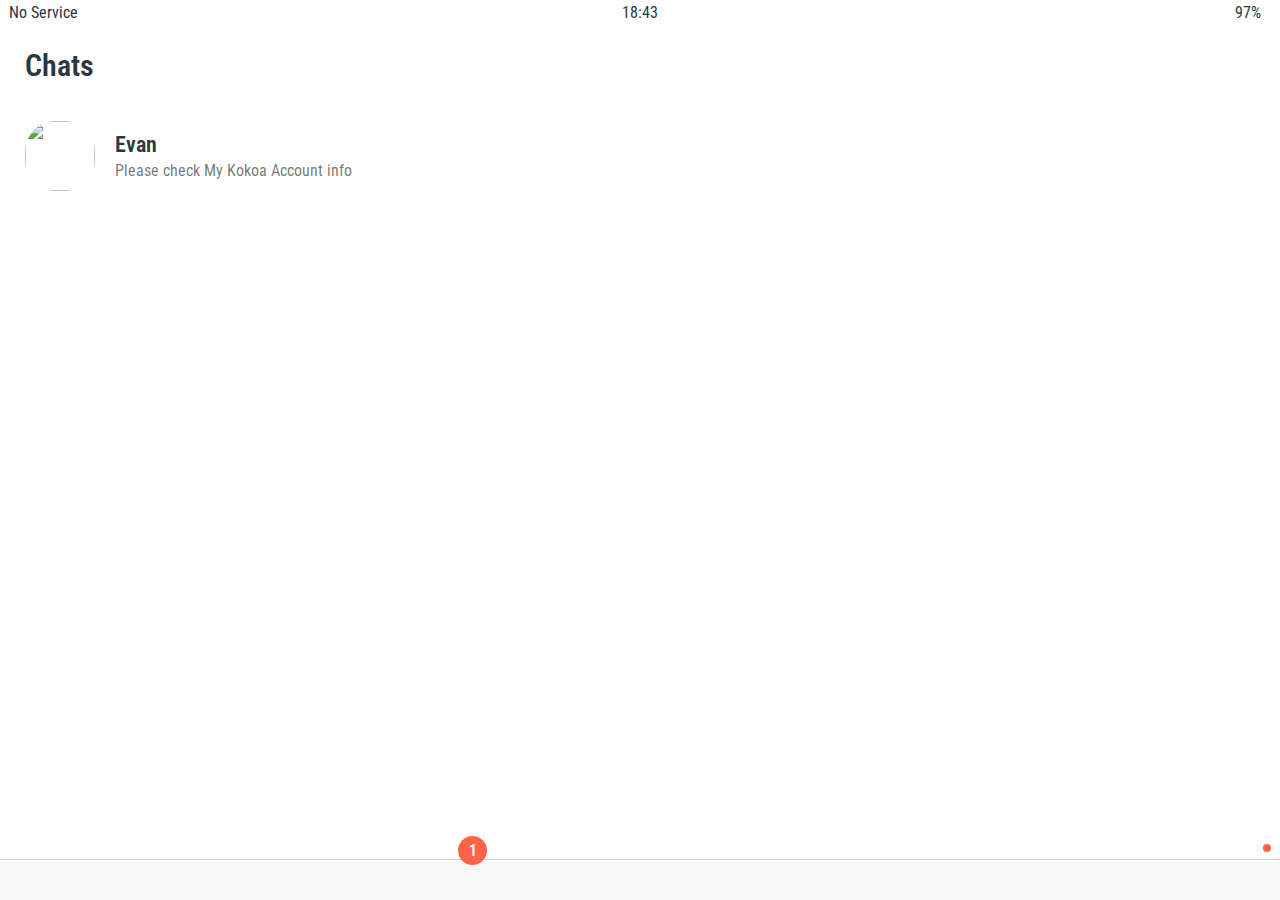
==== chats.html @ 1e15387c "finished 6.19" ====
<!DOCTYPE html>
<html lang="en">
    <head>
        <link rel="stylesheet" href="css/styles.css">
        <meta charset="UTF-8">
        <meta http-equiv="X-UA-Compatible" content="IE=edge">
        <meta name="viewport" content="width=device-width, initial-scale=1.0">
        <title>Chats - KokoaTalk</title>
    </head>
    <body>
        <div class="status-bar">
            <div class="status-bar__column">
                <span>No Service</span>
                <i class="fas fa-wifi"></i>
            </div>
            <div class="status-bar__column">
                <span>18:43</span>
            </div>
            <div class="status-bar__column">
                <span>97%</span>
                <i class="fas fa-battery-full fa-lg"></i>
                <i class="fas fa-bolt fa-xs"></i>
            </div>
        </div>

        <header class="screen-header">
            <h1 class="screen-header__title">Chats</h1>
            <div class="screen-header__icons">
                <span><i class="fas fa-search fa-lg"></i></span>
                <span><i class="far fa-comment-dots fa-lg"></i></span>
                <span><i class="fas fa-music fa-lg"></i></span>
                <span><i class="fas fa-cog fa-lg"></i></span>
            </div>

        </header>


        <main class="main-screen">
            <div class="user-component">
                <div class="user-component__column">
                    <img 
                        src="https://media-exp1.licdn.com/dms/image/D5603AQEh5L3WGcssig/profile-displayphoto-shrink_200_200/0/1633463432235?e=1646265600&v=beta&t=goOayJI53as5qbmlU9rF9EI9S8aEVycGQt2bo_Kkgvw" 
                        class="user-component__avatar user-component__avatar" 
                    />
                    <div class="user-component__text">
                        <h4 class="user-component__title">Evan</h4>
                        <h6 class="user-component__subtitle">Please check My Kokoa Account info</h6>
                    </div>
                </div>
                <div class="user-component__column"></div>
            </div>    

          
        </main>

       
        <nav class="nav">
            <ul class="nav__list">
                <li class="nav__btn">
                    <a class="nav__link" href="friends.html"><i class="far fa-user fa-2x"></i></a>
                </li>
                <li class="nav__btn">
                    <a class="nav__link" href="chats.html">
                        <span class="nav__notification">1</span>
                        <i class="fas fa-comment fa-2x"></i>                    </a>
                </li>
                <li class="nav__btn">
                    <a class="nav__link" href="find.html"><i class="fas fa-search fa-2x"></i></a>
                </li>
                <li class="nav__btn">
                    <a class="nav__link" href="more.html">
                        <span class="nav__notification__ellipsis"> </span>
                        <i class="fas fa-ellipsis-h fa-2x"></i>
                    </a>
                </li>
            </ul>
        </nav>
                


        <script src="https://kit.fontawesome.com/6478f529f2.js" crossorigin="anonymous">
        
        </script>
    </body>
</html>
---- css/styles.css ----
@import url("https://fonts.googleapis.com/css2?family=Roboto+Condensed:wght@350&display=swap");
@import "reset.css";
@import "variables.css";

/* Components */
@import "components/status-bar.css";
@import "components/nav-bar.css";
@import "components/screen-header.css";
@import "components/user-component.css";

/* Screens */
@import "screens/login.css";
@import "screens/friends.css";

body {
  color: #2e363e;
  font-family: "Roboto Condensed", sans-serif;
}

.main-screen {
  padding: 0px var(--horizontal-space);
}
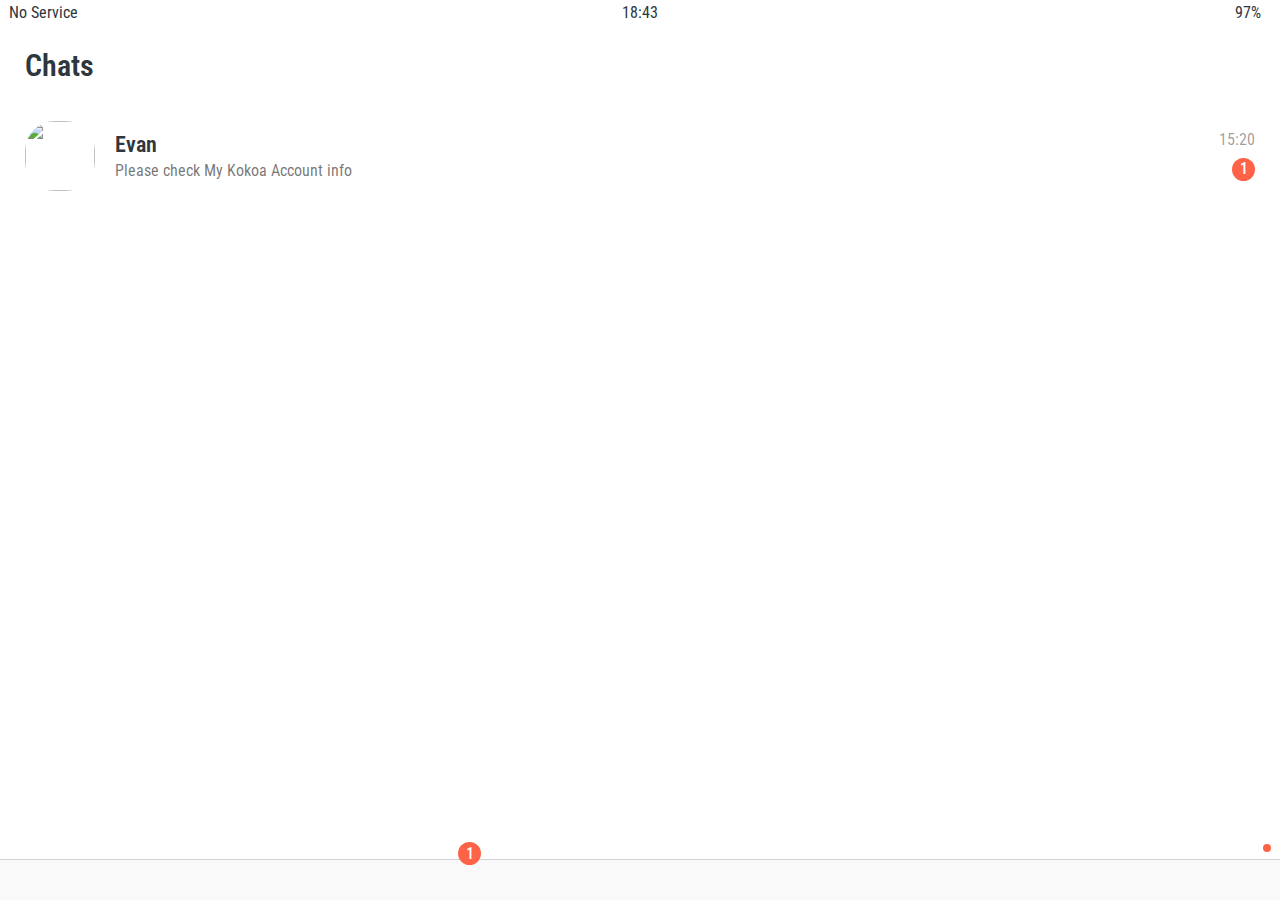
==== commit ccbbacce: "finished 6.20" ====
--- a/chats.html
+++ b/chats.html
@@ -39,7 +39,7 @@
             <div class="user-component">
                 <div class="user-component__column">
                     <img 
-                        src="https://media-exp1.licdn.com/dms/image/D5603AQEh5L3WGcssig/profile-displayphoto-shrink_200_200/0/1633463432235?e=1646265600&v=beta&t=goOayJI53as5qbmlU9rF9EI9S8aEVycGQt2bo_Kkgvw" 
+                        src="https://cdn.iconscout.com/icon/free/png-256/kakao-talk-3271947-2738013.png" 
                         class="user-component__avatar user-component__avatar" 
                     />
                     <div class="user-component__text">
@@ -47,7 +47,11 @@
                         <h6 class="user-component__subtitle">Please check My Kokoa Account info</h6>
                     </div>
                 </div>
-                <div class="user-component__column"></div>
+                <div class="user-component__column">
+                    <span class="user-component__time">15:20</span>
+                    <div class="badge">1</div>
+
+                </div>
             </div>    
 
           
@@ -61,7 +65,7 @@
                 </li>
                 <li class="nav__btn">
                     <a class="nav__link" href="chats.html">
-                        <span class="nav__notification">1</span>
+                        <span class="nav__notification badge">1</span>
                         <i class="fas fa-comment fa-2x"></i>                    </a>
                 </li>
                 <li class="nav__btn">
--- a/css/styles.css
+++ b/css/styles.css
@@ -7,6 +7,7 @@
 @import "components/nav-bar.css";
 @import "components/screen-header.css";
 @import "components/user-component.css";
+@import "components/badge.css";
 
 /* Screens */
 @import "screens/login.css";
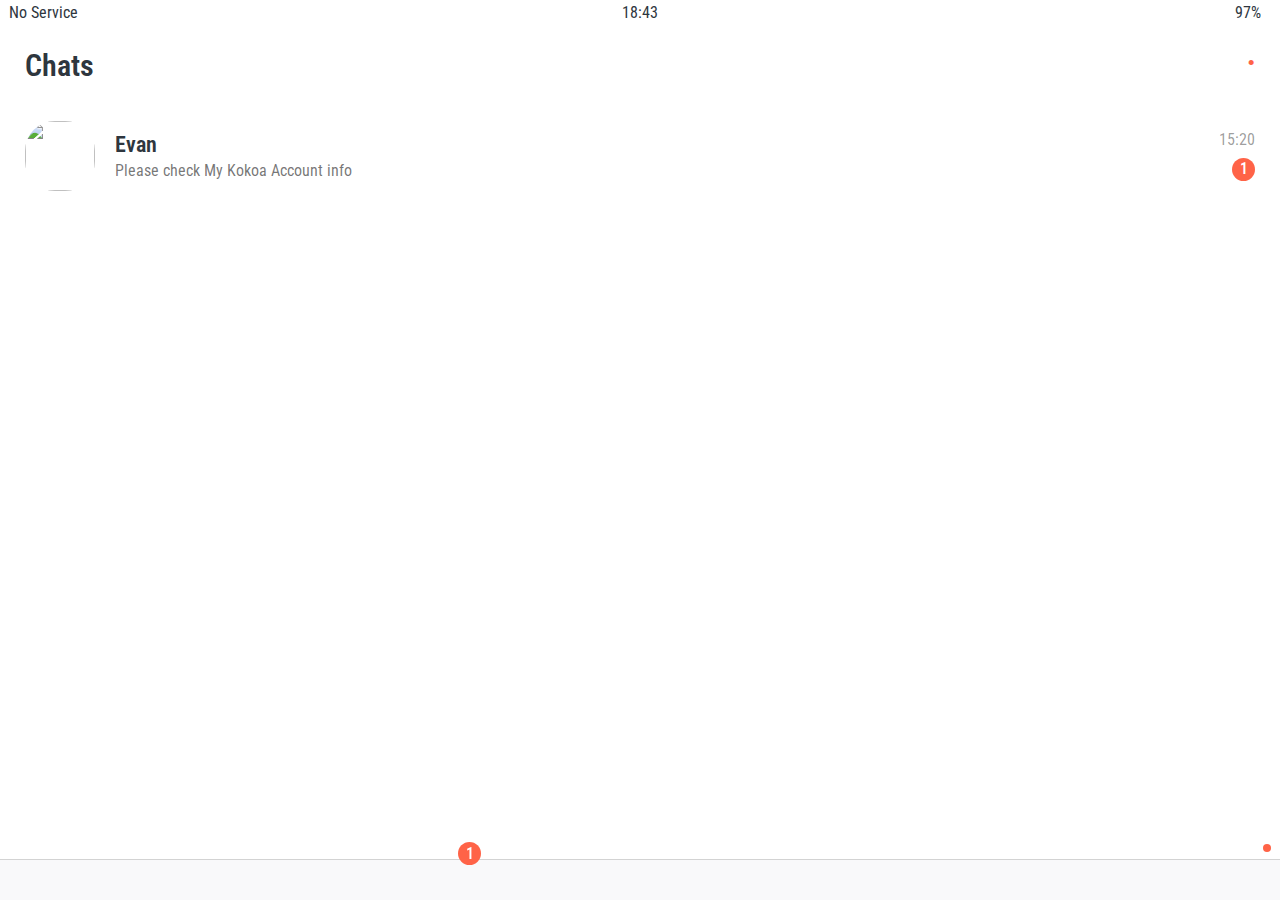
==== commit d9f6abb5: "midpoint" ====
--- a/chats.html
+++ b/chats.html
@@ -29,7 +29,7 @@
                 <span><i class="fas fa-search fa-lg"></i></span>
                 <span><i class="far fa-comment-dots fa-lg"></i></span>
                 <span><i class="fas fa-music fa-lg"></i></span>
-                <span><i class="fas fa-cog fa-lg"></i></span>
+                <span>•</span>
             </div>
 
         </header>
--- a/css/styles.css
+++ b/css/styles.css
@@ -12,6 +12,7 @@
 /* Screens */
 @import "screens/login.css";
 @import "screens/friends.css";
+@import "screens/find.css";
 
 body {
   color: #2e363e;
